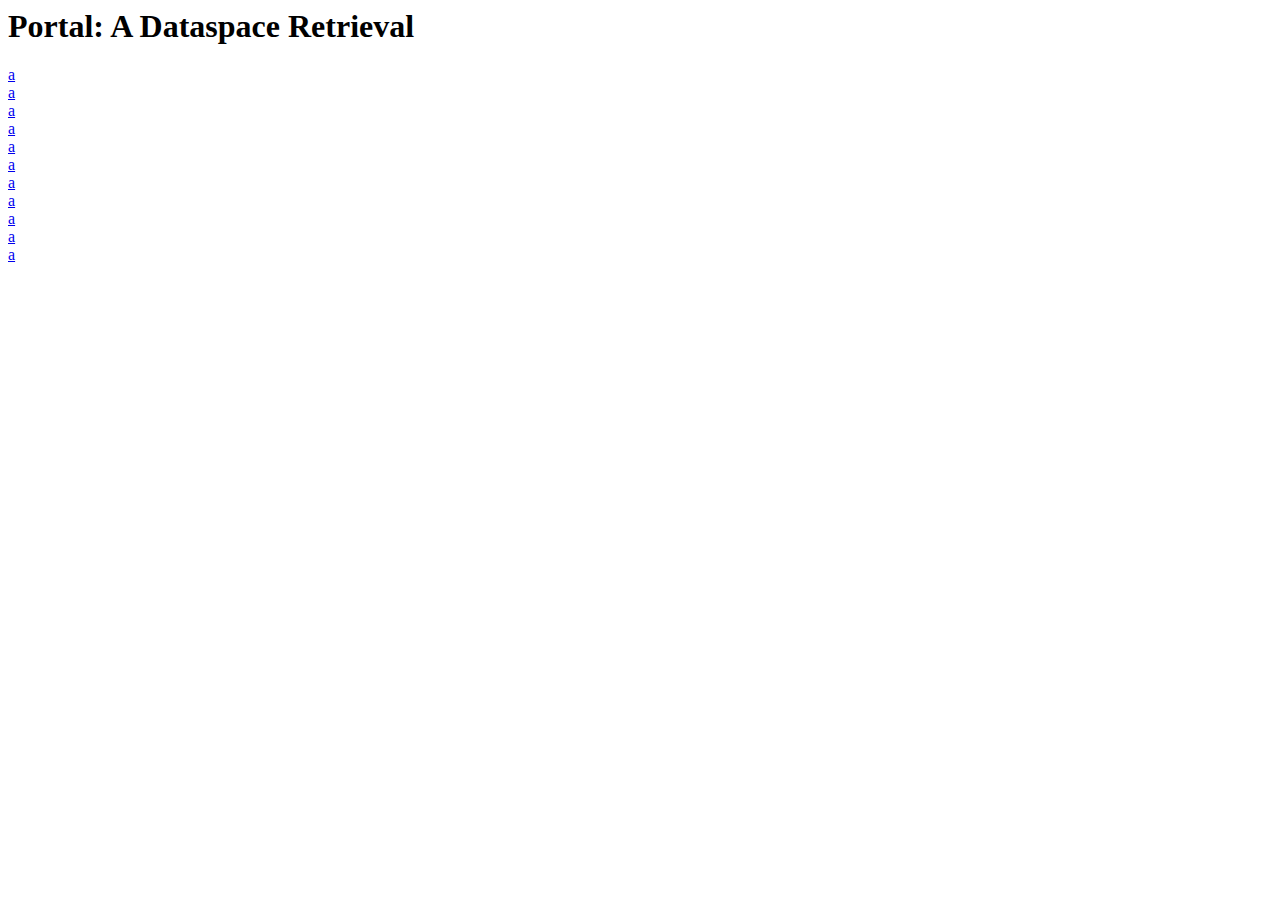
==== index.html @ 589bf0d9 "first commit" ====
<html>
<head>
<title>Portal: A Dataspace Retrieval</title>
</head>
<body>

<h1>Portal: A Dataspace Retrieval</h1>

<a href="8212.xhtml"> a </a> <br/>
<a href="8253.xhtml"> a </a> <br/>
<a href="8453.xhtml"> a </a> <br/>
<a href="8757.xhtml"> a </a> <br/>
<a href="8920.xhtml"> a </a> <br/>
<a href="9092.xhtml"> a </a> <br/>
<a href="9452.xhtml"> a </a> <br/>
<a href="9757.xhtml"> a </a> <br/>
<a href="9784.xhtml"> a </a> <br/>
<a href="9788.xhtml"> a </a> <br/>
<a href="9794.xhtml"> a </a> <br/>

</body>
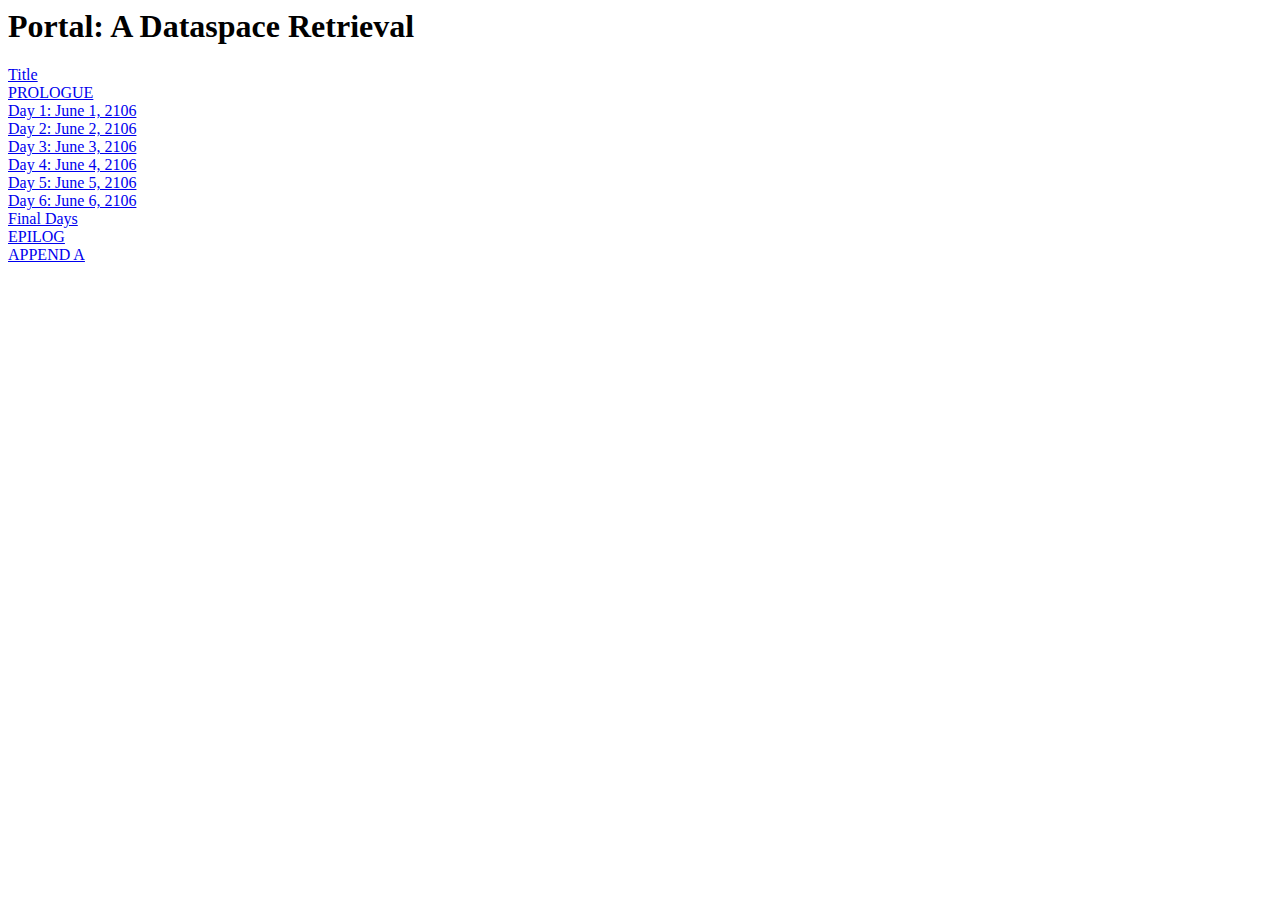
==== commit 832e9e5b: "Update index.html" ====
--- a/index.html
+++ b/index.html
@@ -6,16 +6,16 @@
 
 <h1>Portal: A Dataspace Retrieval</h1>
 
-<a href="8212.xhtml"> a </a> <br/>
-<a href="8253.xhtml"> a </a> <br/>
-<a href="8453.xhtml"> a </a> <br/>
-<a href="8757.xhtml"> a </a> <br/>
-<a href="8920.xhtml"> a </a> <br/>
-<a href="9092.xhtml"> a </a> <br/>
-<a href="9452.xhtml"> a </a> <br/>
-<a href="9757.xhtml"> a </a> <br/>
-<a href="9784.xhtml"> a </a> <br/>
-<a href="9788.xhtml"> a </a> <br/>
-<a href="9794.xhtml"> a </a> <br/>
+<a href="8212.xhtml"> Title </a> <br/>
+<a href="8253.xhtml"> PROLOGUE </a> <br/>
+<a href="8453.xhtml"> Day 1: June 1, 2106 </a> <br/>
+<a href="8757.xhtml"> Day 2: June 2, 2106 </a> <br/>
+<a href="8920.xhtml"> Day 3: June 3, 2106 </a> <br/>
+<a href="9092.xhtml"> Day 4: June 4, 2106 </a> <br/>
+<a href="9452.xhtml"> Day 5: June 5, 2106 </a> <br/>
+<a href="9757.xhtml"> Day 6: June 6, 2106 </a> <br/>
+<a href="9784.xhtml"> Final Days </a> <br/>
+<a href="9788.xhtml"> EPILOG </a> <br/>
+<a href="9794.xhtml"> APPEND A </a> <br/>
 
 </body>
